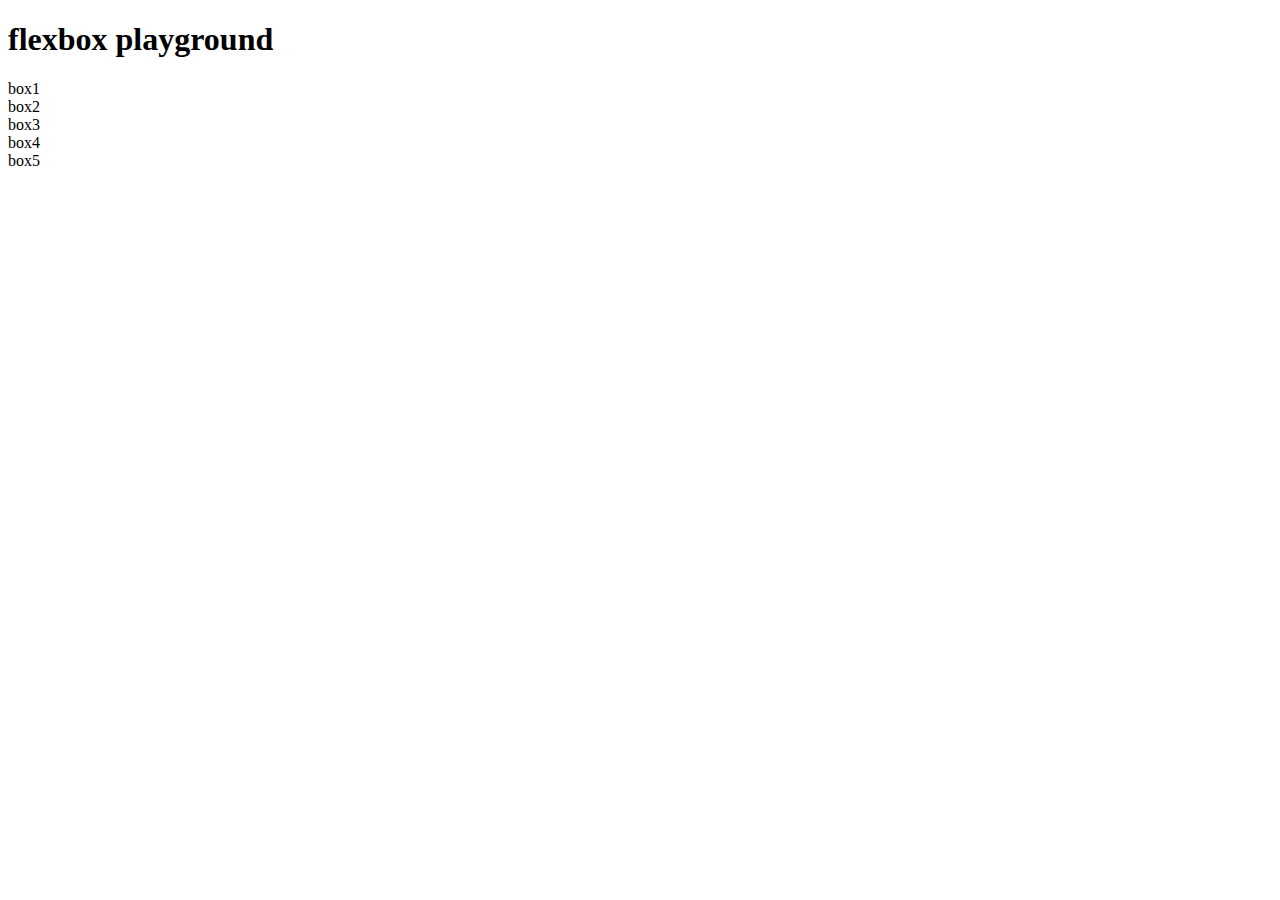
==== level 4 .html @ c5707441 "adding two new files" ====
<!DOCTYPE html>
<html lang="en">
<head>
    <meta charset="UTF-8">
    <meta name="viewport" content="width=device-width, initial-scale=1.0">
    <title>Document</title>
    <link rel="stylesheet" href="level 4.css">
</head>
<body>
    <h1>flexbox playground</h1>
    <div id="box1">box1</div>
    <div id="box2">box2</div>
    <div id="box3">box3</div>
    <div id="box4">box4</div>
<div id="box5">box5</div>
</body>
</html>
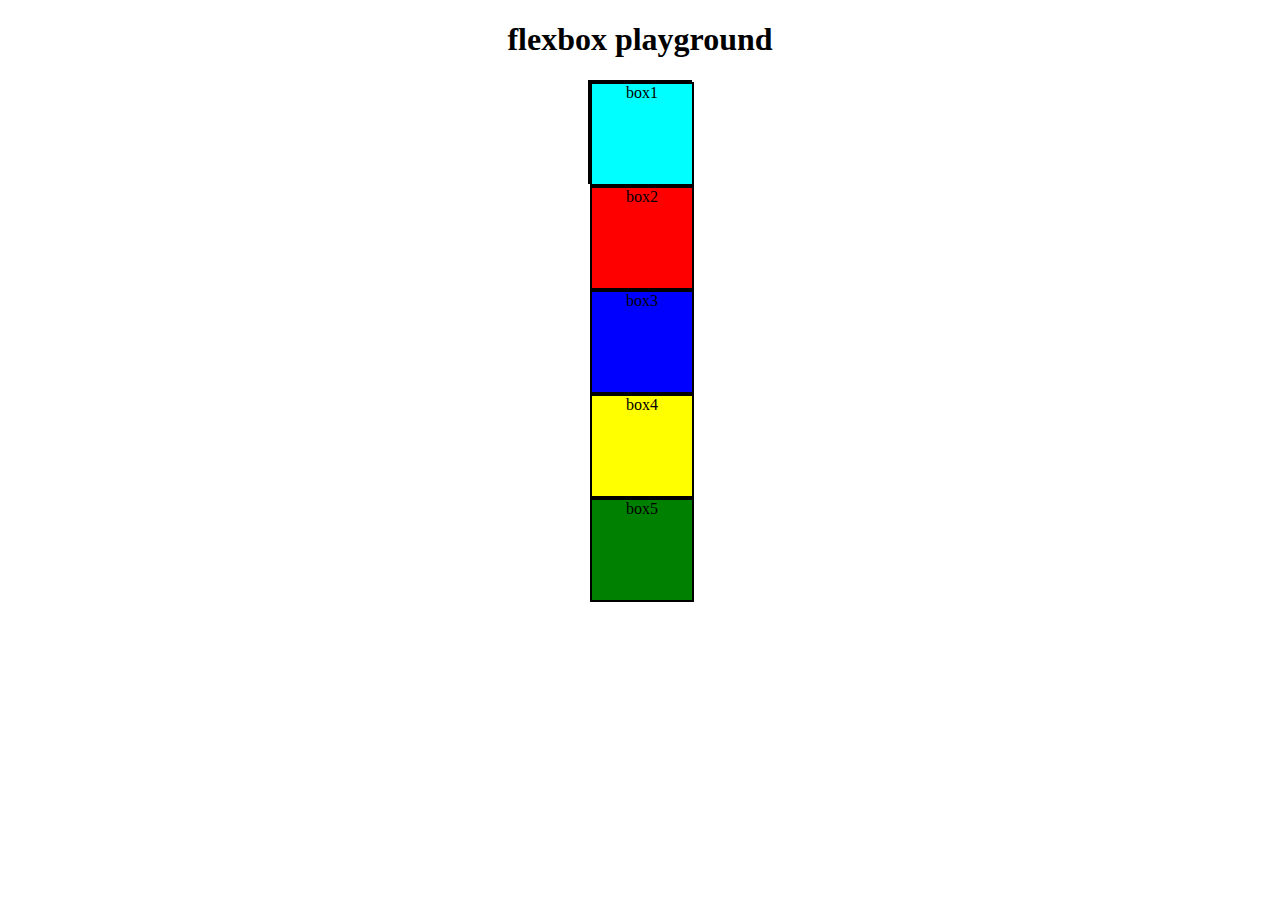
==== commit 608b7990: "changing the display  property to inline block" ====
--- a/level 4 .html
+++ b/level 4 .html
@@ -8,10 +8,12 @@
 </head>
 <body>
     <h1>flexbox playground</h1>
-    <div id="box1">box1</div>
-    <div id="box2">box2</div>
-    <div id="box3">box3</div>
-    <div id="box4">box4</div>
-<div id="box5">box5</div>
-</body>
+    <div>
+        <div id="box1">box1</div>
+        <div id="box2">box2</div>
+        <div id="box3">box3</div>
+        <div id="box4">box4</div>
+       <div id="box5">box5</div> 
+    </div>
+    </body>
 </html>--- a/level 4.css
+++ b/level 4.css
@@ -0,0 +1,31 @@
+body{
+    text-align: center;
+}
+
+#container{
+    width:800px;
+    height:200px;
+    display: inline-block;
+
+}
+div{
+    height: 100px;
+    width: 100px;
+    display: inline-block;
+    border: 2px solid black ;
+}
+#box1{
+    background-color: aqua;
+}
+#box2{
+    background-color: red;
+}
+#box3{
+    background-color: blue;
+}
+#box4{
+    background-color: yellow;
+}
+#box5{
+    background-color: green;
+}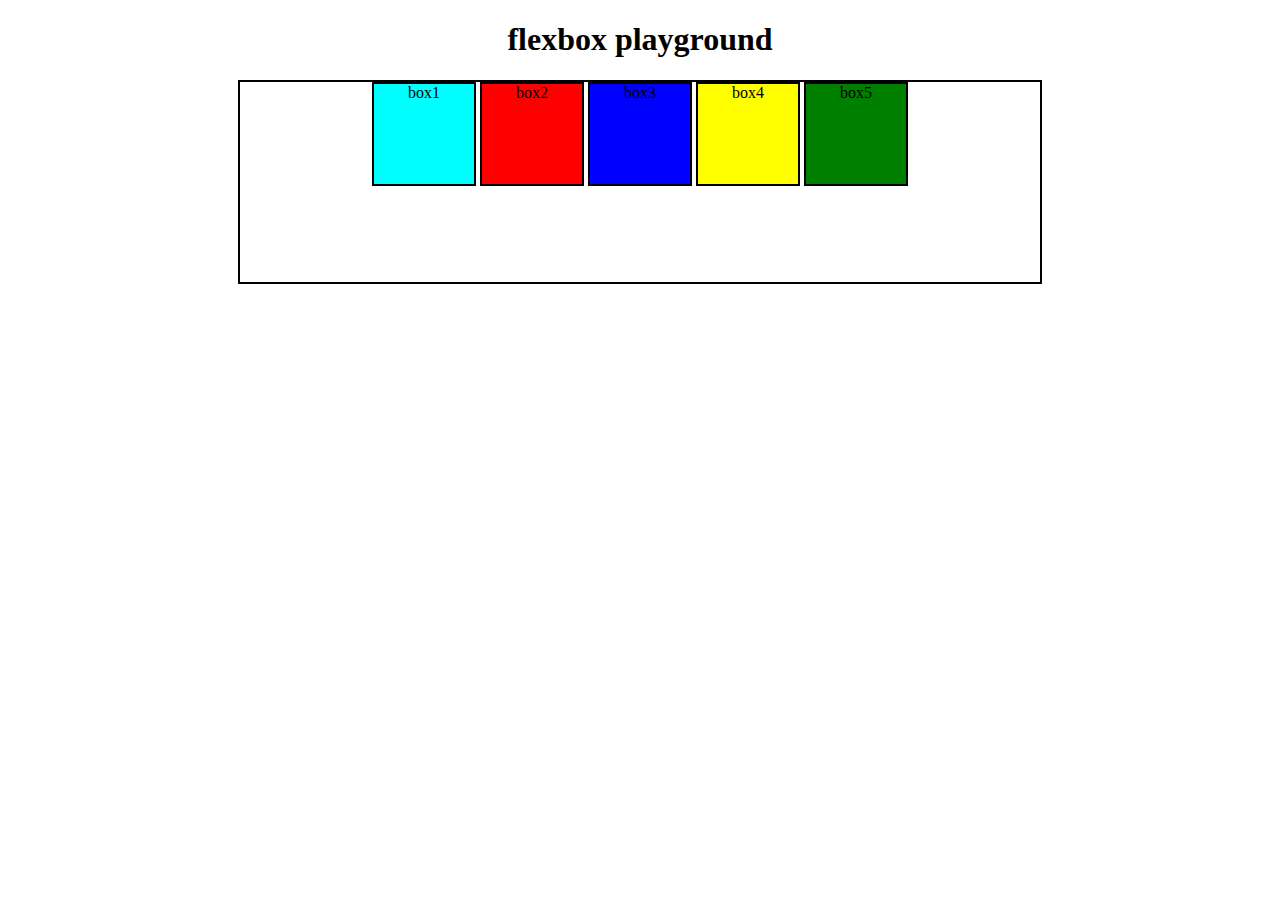
==== commit df263534: "setting the container" ====
--- a/level 4 .html
+++ b/level 4 .html
@@ -8,12 +8,13 @@
 </head>
 <body>
     <h1>flexbox playground</h1>
-    <div>
+    <div id="container">
         <div id="box1">box1</div>
         <div id="box2">box2</div>
         <div id="box3">box3</div>
         <div id="box4">box4</div>
        <div id="box5">box5</div> 
     </div>
+        
     </body>
 </html>